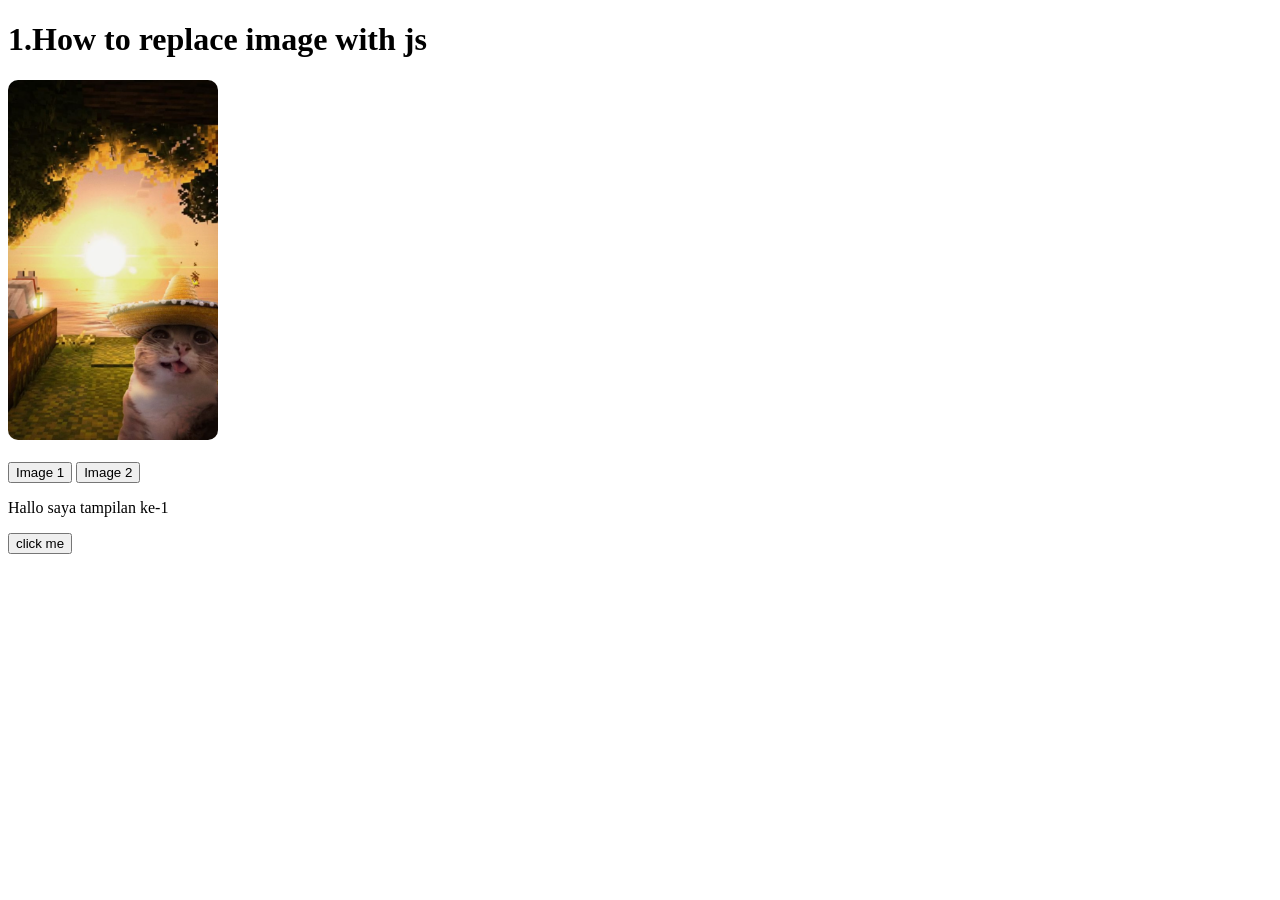
==== Learn-js/Basic-Java-script/index.html @ 0c0bd81c "buatt web trackt" ====
<!DOCTYPE html>
<html lang="en">
<head>
    <meta charset="UTF-8">
    <meta name="viewport" content="width=device-width, initial-scale=1.0">
    <title>Learn Js</title>
    <link rel="stylesheet" href="style.css">
    <script src="js.js"></script>       
</head>
<body>
    <h1>
        1.How to replace image with js
    </h1>
    
    <img src="/Learn-js/Resorce/image.png" alt="cat image"  id="image1-for-replace" class="img-box">
    <br>
    <br>
    <button onclick="replace1()"> Image 1 </button>
    <button onclick="replace2()"> Image 2 </button>

    <p id="demo">
        Hallo saya tampilan ke-1
    </p>
    <button onclick="ganti_text()"> click me </button>
    
</body>
</html>
---- Learn-js/Basic-Java-script/style.css ----
.img-box{
    width: 210px;
    height: 360px;
    border-radius: 10px;
}
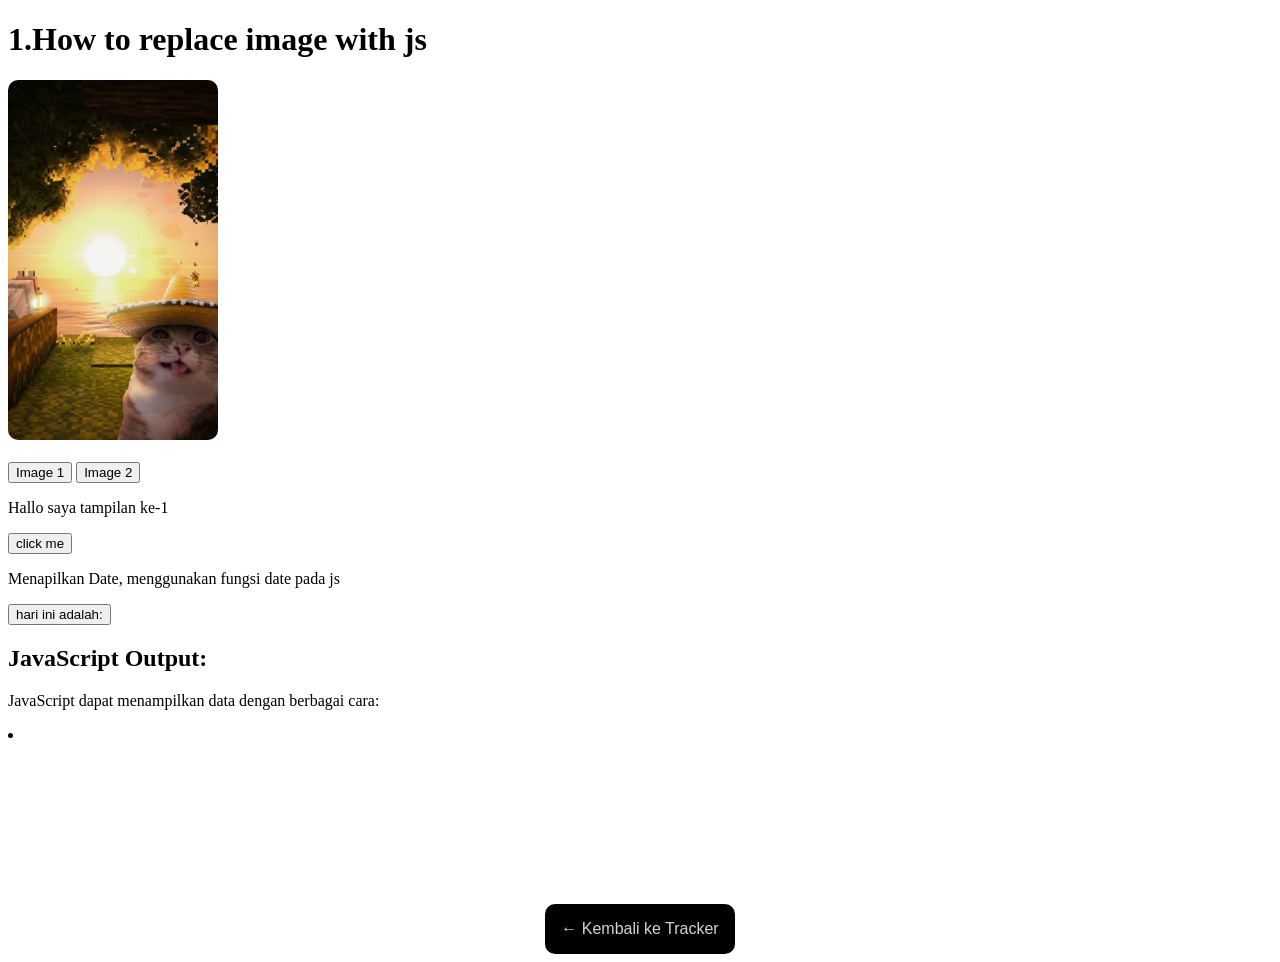
==== commit fae9b68b: "belajar js" ====
--- a/Learn-js/Basic-Java-script/index.html
+++ b/Learn-js/Basic-Java-script/index.html
@@ -15,13 +15,52 @@
     <img src="/Learn-js/Resorce/image.png" alt="cat image"  id="image1-for-replace" class="img-box">
     <br>
     <br>
-    <button onclick="replace1()"> Image 1 </button>
-    <button onclick="replace2()"> Image 2 </button>
+    <button onclick="replace1()"> 
+        Image 1 
+    </button>
+    <button onclick="replace2()"> 
+        Image 2 
+    </button>
 
     <p id="demo">
         Hallo saya tampilan ke-1
     </p>
     <button onclick="ganti_text()"> click me </button>
     
+    <p> 
+        Menapilkan Date, menggunakan fungsi date pada js
+    </p>
+    <button onclick="munculkan_date()"> 
+        hari ini adalah: 
+    </button>
+    <p id="Date"></p>
+
+
+    <h2>
+        JavaScript Output:
+    </h2>
+
+    <p>
+        JavaScript dapat menampilkan data dengan berbagai cara:
+        <li></li>
+    </p>
+
+
+
+
+
+
+
+
+
+
+
+
+
+
+
+    <Section class="box-card">
+        <a class="card-link" href="/javascript.html">← Kembali ke Tracker</a>
+    </Section>
 </body>
 </html>
--- a/Learn-js/Basic-Java-script/style.css
+++ b/Learn-js/Basic-Java-script/style.css
@@ -1,5 +1,31 @@
+a{
+    font-family: 'Trebuchet MS', 'Lucida Sans Unicode', 'Lucida Grande', 'Lucida Sans', Arial, sans-serif;
+}
+
+
 .img-box{
     width: 210px;
     height: 360px;
     border-radius: 10px;
+}
+
+.box-card{
+    margin-top: 10em;
+    align-items: center;
+    display: flex;
+    flex-direction: row;
+    flex-wrap: nowrap;
+    justify-content: center;
+
+    .card-link{
+        color: rgb(212, 212, 212);
+        text-decoration: none;
+        padding: 1em;
+        background-color: black;
+        border-radius: 10px;
+        transition: all ease-in-out 0.2s;
+    }
+}
+.card-link:hover{
+    transform: translateY(-7px);
 }
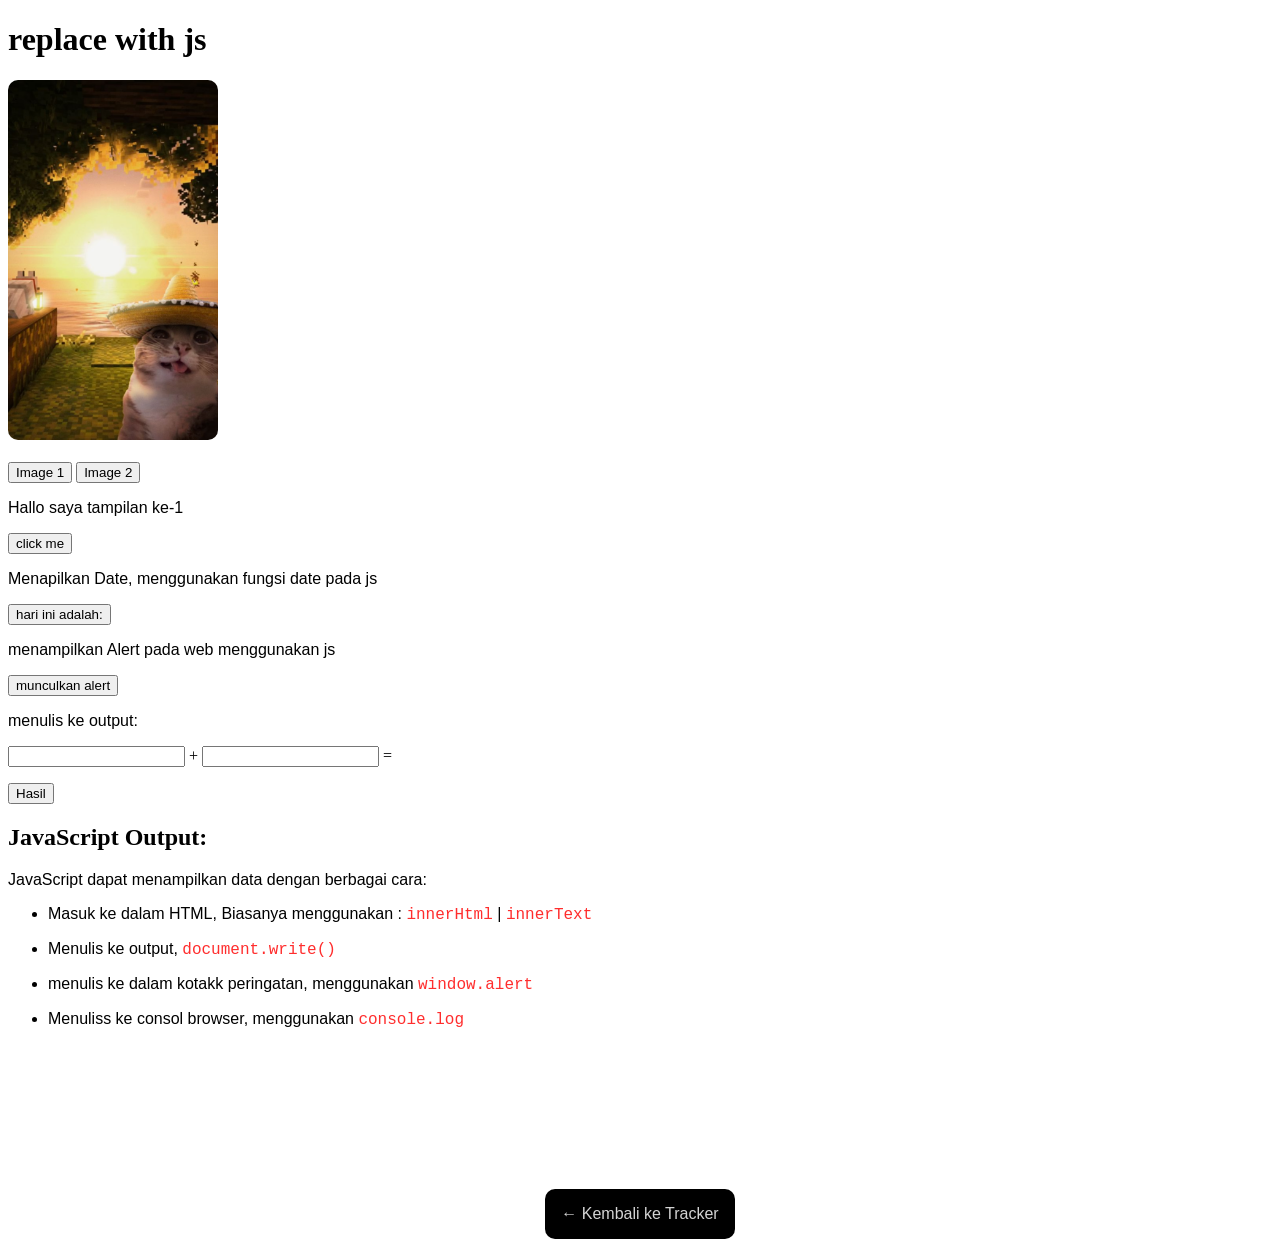
==== commit f43472e3: "belajar js 1" ====
--- a/Learn-js/Basic-Java-script/index.html
+++ b/Learn-js/Basic-Java-script/index.html
@@ -1,66 +1,84 @@
 <!DOCTYPE html>
 <html lang="en">
+
 <head>
     <meta charset="UTF-8">
     <meta name="viewport" content="width=device-width, initial-scale=1.0">
     <title>Learn Js</title>
     <link rel="stylesheet" href="style.css">
-    <script src="js.js"></script>       
+    <script src="js.js"></script>
+    <script src="fix.js"></script>
 </head>
+
 <body>
     <h1>
-        1.How to replace image with js
+        replace with js
     </h1>
-    
-    <img src="/Learn-js/Resorce/image.png" alt="cat image"  id="image1-for-replace" class="img-box">
+
+    <img src="/Learn-js/Resorce/image.png" alt="cat image" id="image1-for-replace" class="img-box">
     <br>
     <br>
-    <button onclick="replace1()"> 
-        Image 1 
+    <button onclick="replace1()">
+        Image 1
     </button>
-    <button onclick="replace2()"> 
-        Image 2 
+    <button onclick="replace2()">
+        Image 2
     </button>
 
     <p id="demo">
         Hallo saya tampilan ke-1
     </p>
     <button onclick="ganti_text()"> click me </button>
-    
-    <p> 
+
+    <p>
         Menapilkan Date, menggunakan fungsi date pada js
     </p>
-    <button onclick="munculkan_date()"> 
-        hari ini adalah: 
+    <button onclick="munculkan_date()">
+        hari ini adalah:
     </button>
     <p id="Date"></p>
 
+    <p>
+        menampilkan Alert pada web menggunakan js
+    </p>
+    <button onclick="alert()">munculkan alert </button>
 
+    <p>
+        menulis ke output:
+    </p>
+
+    <input type="number" id="number1"> +
+    <input type="number" id="number2"> =
+    <p id="hasil"></p>
+    <button onclick="munculkan_hasil()">Hasil</button>
     <h2>
         JavaScript Output:
     </h2>
 
     <p>
         JavaScript dapat menampilkan data dengan berbagai cara:
-        <li></li>
     </p>
 
-
-
-
-
-
-
-
-
-
-
-
-
+    <ul>
+        <li>
+            <p>Masuk ke dalam HTML, Biasanya menggunakan : <mark class="mark">innerHtml</mark> | <mark
+                    class="mark">innerText</mark> </p>
+        </li>
+        <li>
+            <p>Menulis ke output, <mark class="mark"> document.write() </mark></p>
+        </li>
+        <li>
+            <p>menulis ke dalam kotakk peringatan, menggunakan <mark class="mark">window.alert</mark></p>
+        </li>
+        <li>
+            <p>Menuliss ke consol browser, menggunakan <mark class="mark">console.log</mark></p>
+        </li>
+    </ul>
 
 
     <Section class="box-card">
         <a class="card-link" href="/javascript.html">← Kembali ke Tracker</a>
     </Section>
 </body>
-</html>
+
+</html>
--- a/Learn-js/Basic-Java-script/style.css
+++ b/Learn-js/Basic-Java-script/style.css
@@ -2,6 +2,15 @@
     font-family: 'Trebuchet MS', 'Lucida Sans Unicode', 'Lucida Grande', 'Lucida Sans', Arial, sans-serif;
 }
 
+.mark{
+    font-family: "Fira Code", "Courier New", Courier, monospace;
+    background-color: #fdfdfd00;
+    color: rgb(255, 45, 45);
+}
+
+p{
+    font-family: 'Trebuchet MS', 'Lucida Sans Unicode', 'Lucida Grande', 'Lucida Sans', Arial, sans-serif;
+}
 
 .img-box{
     width: 210px;
